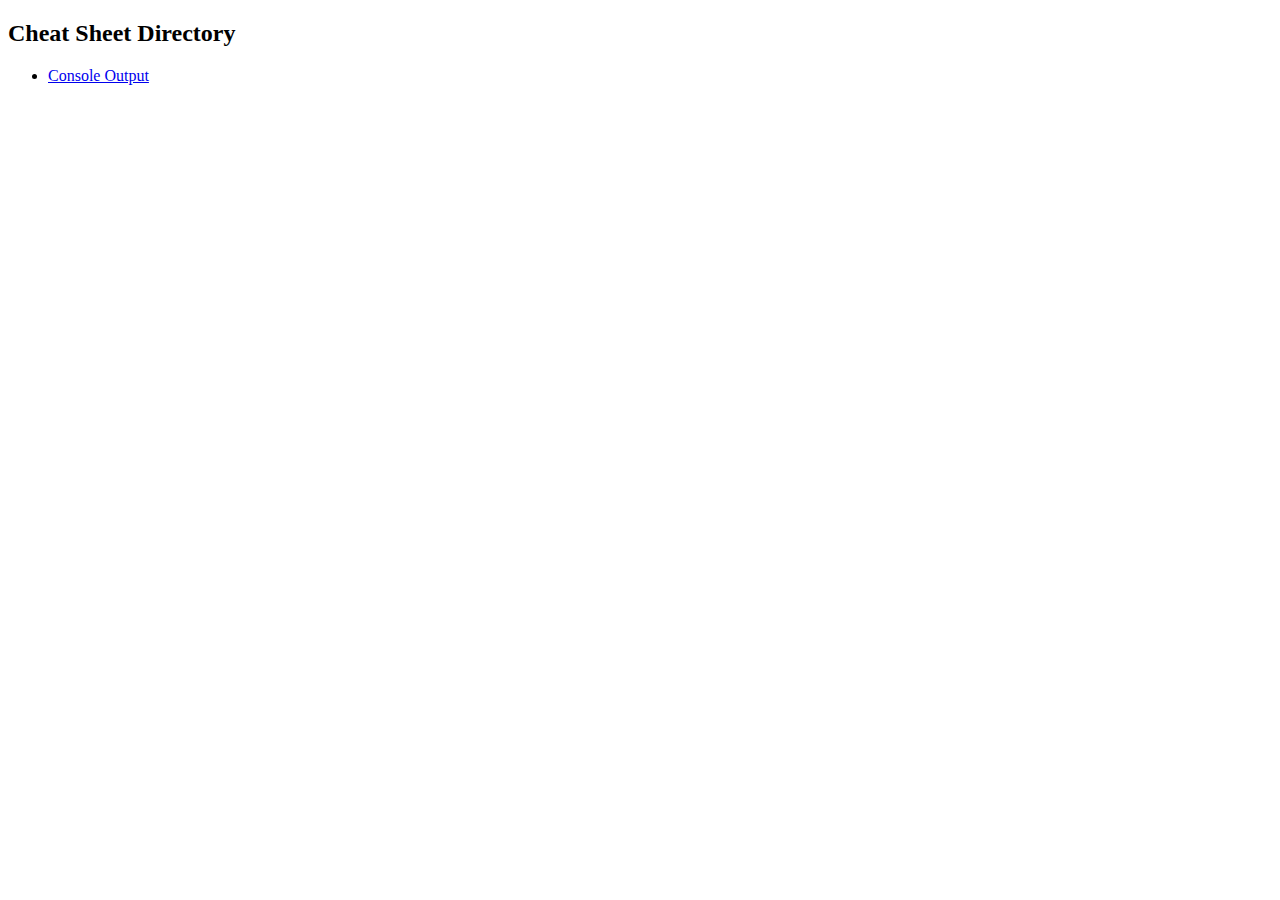
==== index.html @ 6ff2e6e3 "status box, add links" ====
<!DOCTYPE html>
<html lang="en">

<head>

    <!-- Setup Document -->
    <meta charset="UTF-8">
    <meta name="viewport" content="width=device-width, initial-scale=1.0">
    <title>Cheat Sheet - Console Output</title>

    <!-- Style stuff -->
    <link defer rel="stylesheet" href="./../styles.css">

</head>

<body>
    <main>
        <h2>Cheat Sheet Directory</h2>
        <ul>
            <li>
                <a href="./pages/console_output.html" data-course-type="wikiPages" data-published="false">Console Output</a>
            </li>
        </ul>
    </main>
</body>

</html>
---- styles.css ----
.toastMessage {
    font-family: sans-serif;
}

.copyable {
    border: 1.5px solid #a1a1a1;
    border-radius: 5px;
    padding: 10px !important;
    font-family: 'Courier New', Courier, monospace;
    font-size: 16px;
}

.copyable:hover {
    background: linear-gradient(to right, #880000 3px, #f3f3f3 3px) !important;
    cursor: pointer;
}

section {
    width: 100%;
}
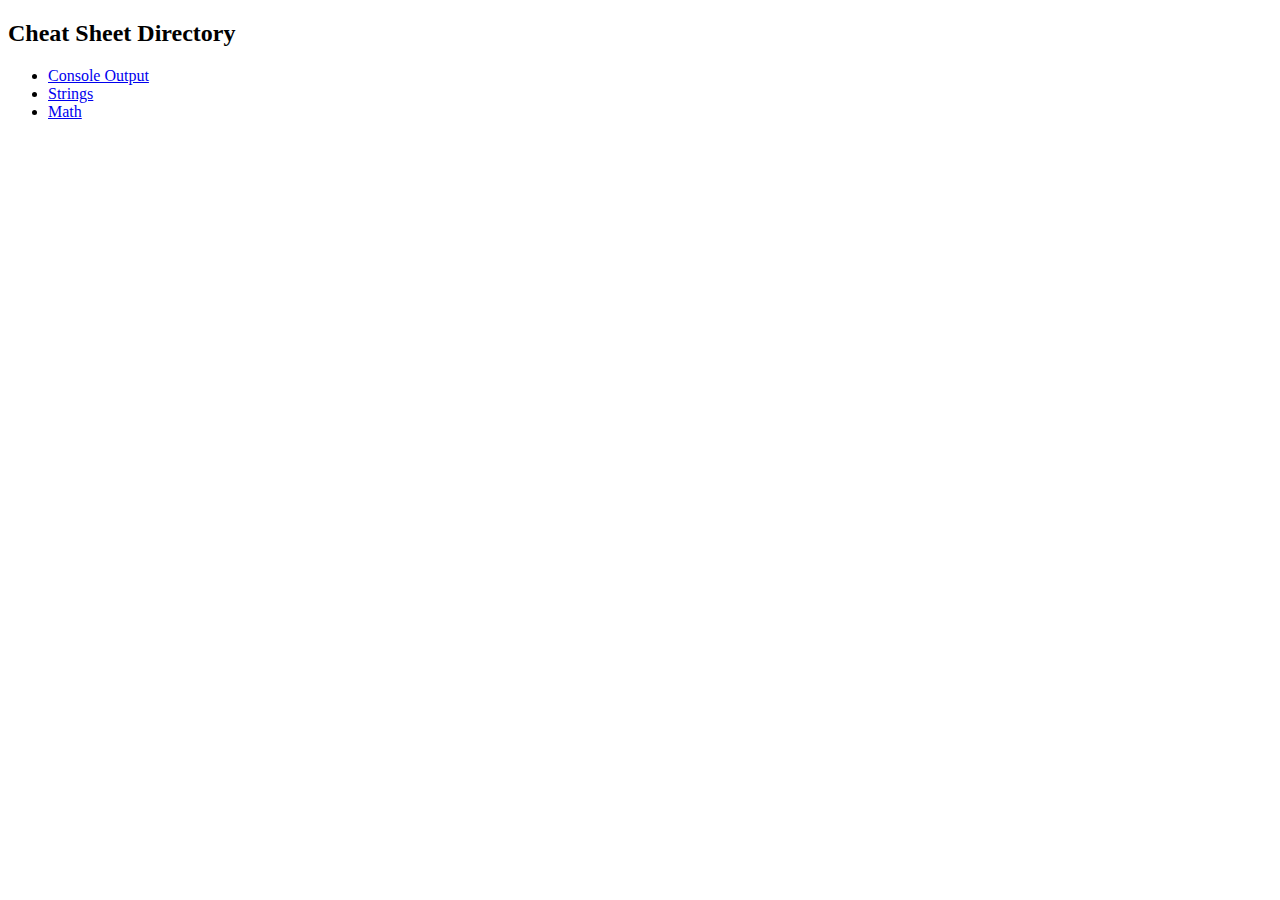
==== commit 189c9a8e: "string and math cheatsheet" ====
--- a/index.html
+++ b/index.html
@@ -17,9 +17,9 @@
     <main>
         <h2>Cheat Sheet Directory</h2>
         <ul>
-            <li>
-                <a href="./pages/console_output.html" data-course-type="wikiPages" data-published="false">Console Output</a>
-            </li>
+            <li><a href="./pages/console_output.html">Console Output</a></li>
+            <li><a href="./pages/strings.html">Strings</a></li>
+            <li><a href="./pages/math.html">Math</a></li>
         </ul>
     </main>
 </body>
--- a/styles.css
+++ b/styles.css
@@ -17,4 +17,4 @@
 
 section {
     width: 100%;
-}+}
